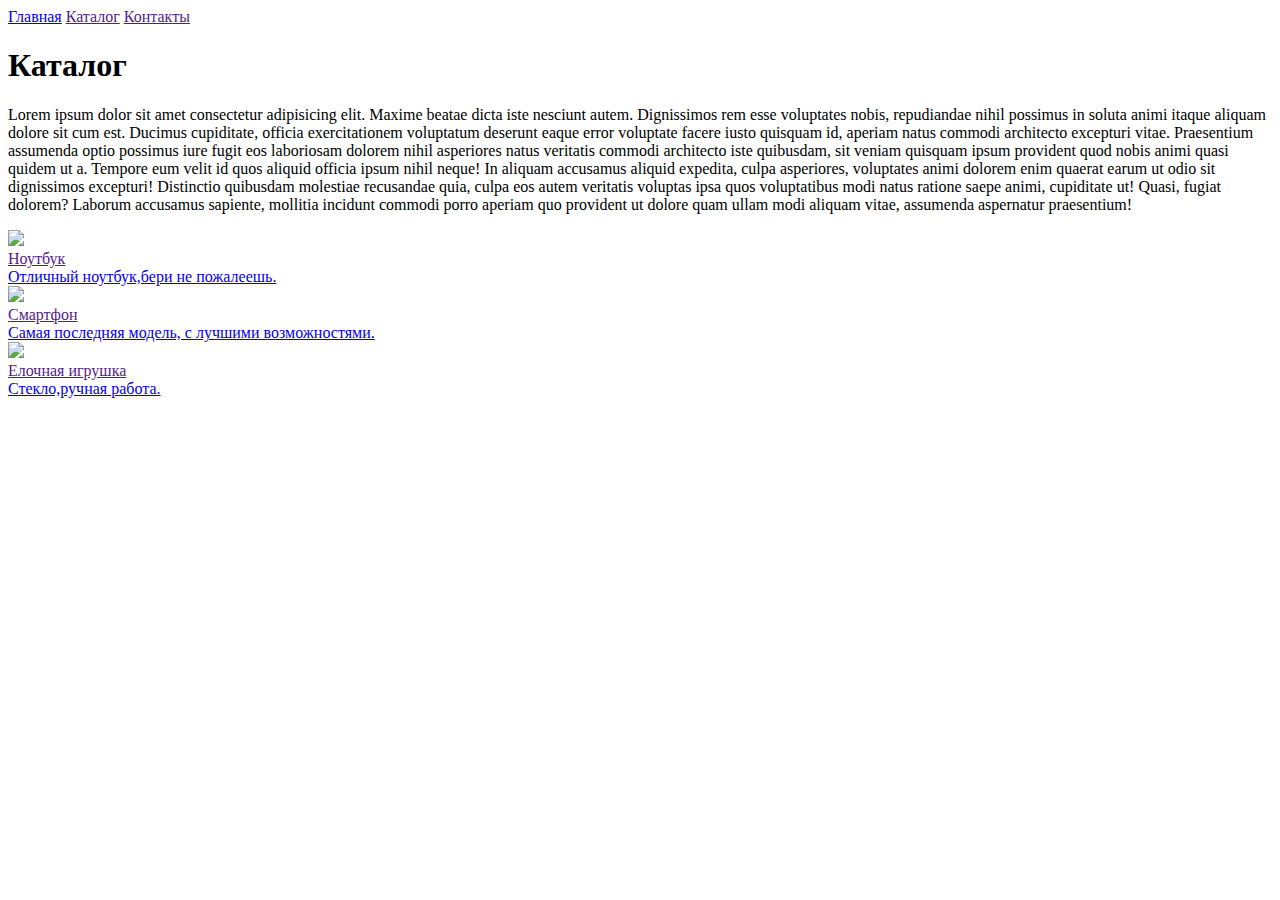
==== catalog/catalog.html @ 5401af45 "добавил решение задачи Семинар 1" ====
<!DOCTYPE html>
<html lang="en">
<head>
    <meta charset="UTF-8">
    <meta name="viewport" content="width=<<device-width>>, initial-scale=1.0">
    <title>Document</title>
</head>
<body>
    <a href="../index.html">Главная</a>
    <a href="">Каталог</a>
    <a href="">Контакты</a>
    <h1>Каталог</h1>
    <p>Lorem ipsum dolor sit amet consectetur adipisicing elit. Maxime beatae dicta iste nesciunt autem. Dignissimos rem esse voluptates nobis, repudiandae nihil possimus in soluta animi itaque aliquam dolore sit cum est. Ducimus cupiditate, officia exercitationem voluptatum deserunt eaque error voluptate facere iusto quisquam id, aperiam natus commodi architecto excepturi vitae. Praesentium assumenda optio possimus iure fugit eos laboriosam dolorem nihil asperiores natus veritatis commodi architecto iste quibusdam, sit veniam quisquam ipsum provident quod nobis animi quasi quidem ut a. Tempore eum velit id quos aliquid officia ipsum nihil neque! In aliquam accusamus aliquid expedita, culpa asperiores, voluptates animi dolorem enim quaerat earum ut odio sit dignissimos excepturi! Distinctio quibusdam molestiae recusandae quia, culpa eos autem veritatis voluptas ipsa quos voluptatibus modi natus ratione saepe animi, cupiditate ut! Quasi, fugiat dolorem? Laborum accusamus sapiente, mollitia incidunt commodi porro aperiam quo provident ut dolore quam ullam modi aliquam vitae, assumenda aspernatur praesentium!</p>

    <img width="30px" src= "./img/laptop-balancing-with-purple-background_23-2150271750.png"></img>
    <a href=""><br>Ноутбук</a>
    <a href="#"><br>Отличный ноутбук,бери не пожалеешь.</a><br>

    <img src="./img/deep-purple-3d-smartphone-screen-mockup-front-view-iphone-14-pro-max-template_90220-913.avif"></img>
    <a href=""><br>Смартфон</a>
    <a href="#"><br>Самая последняя модель, с лучшими возможностями.</a><br>

    <img src="./img/img/merry-christmas-realistic-3d-background_1361-4682.avif"></img>
    <a href=""><br>Елочная игрушка</a>
    <a href="#"><br>Стекло,ручная работа.</a>
</body>
</html>
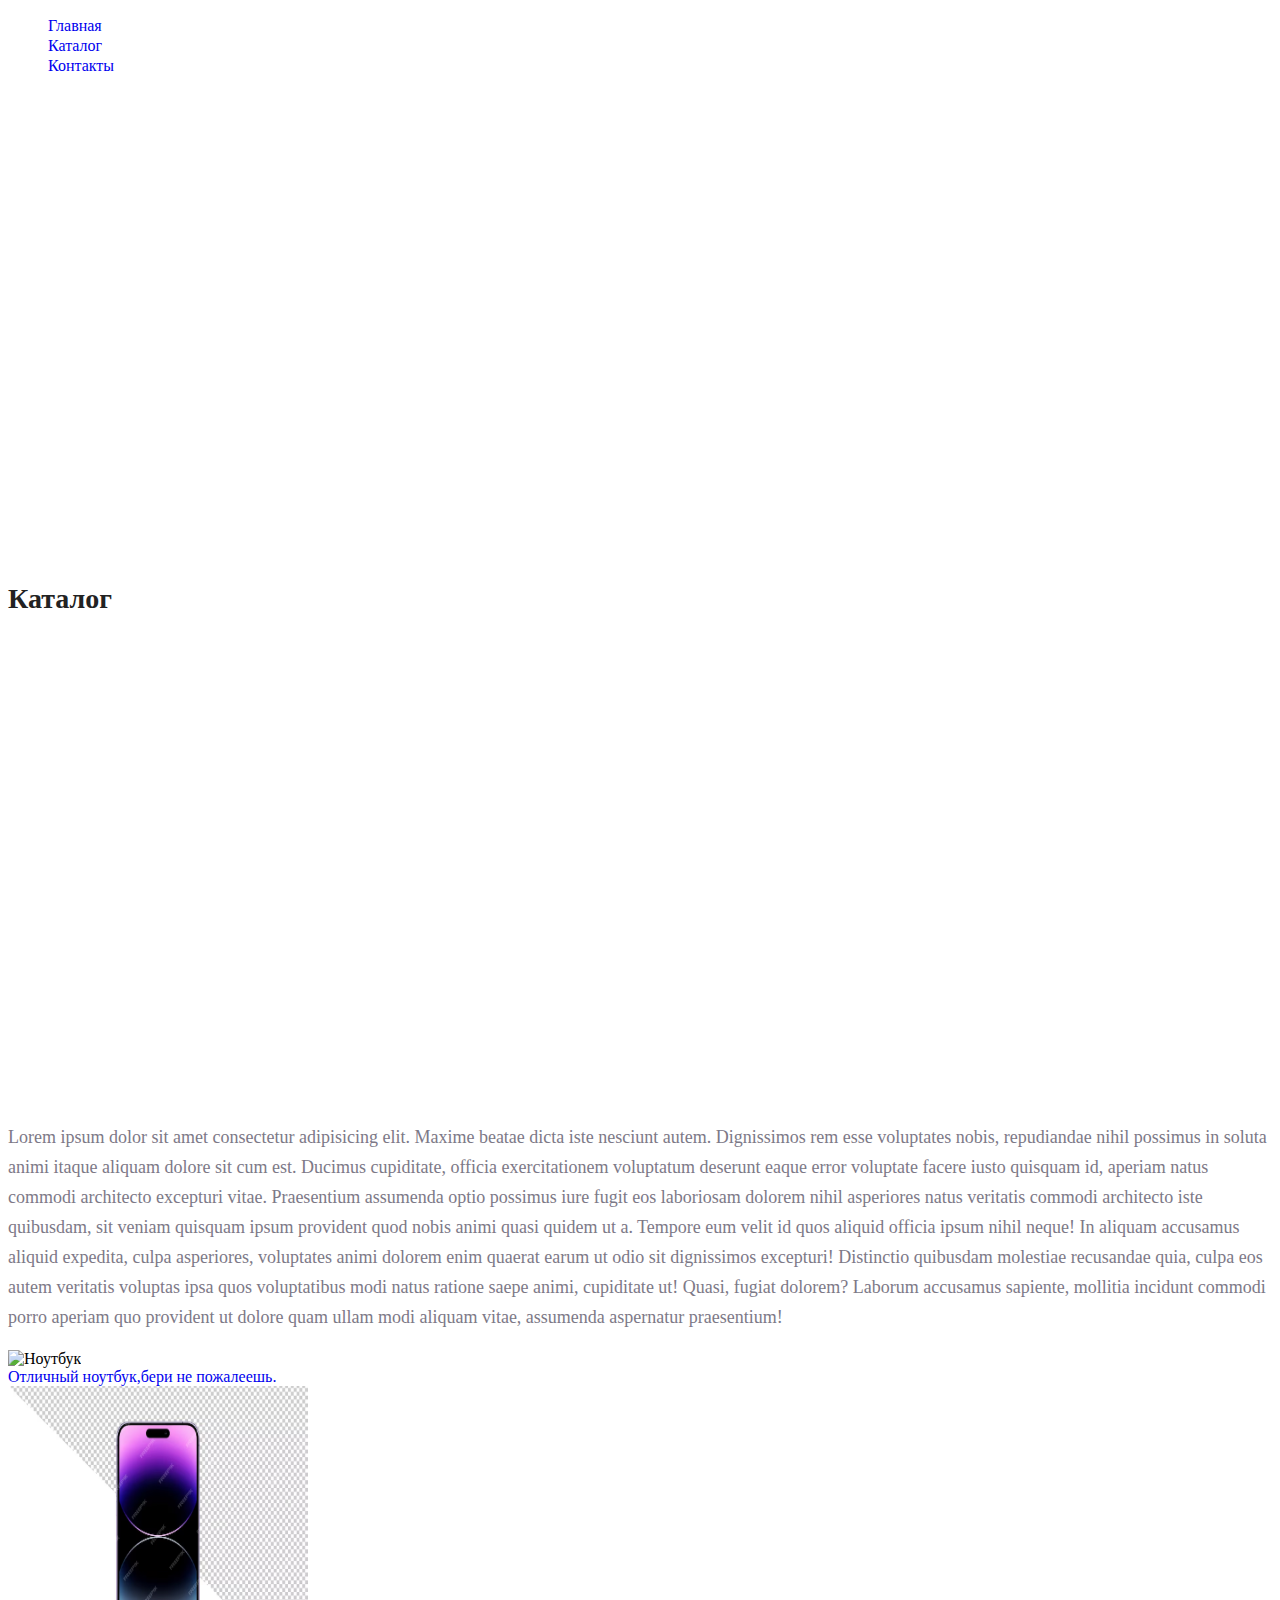
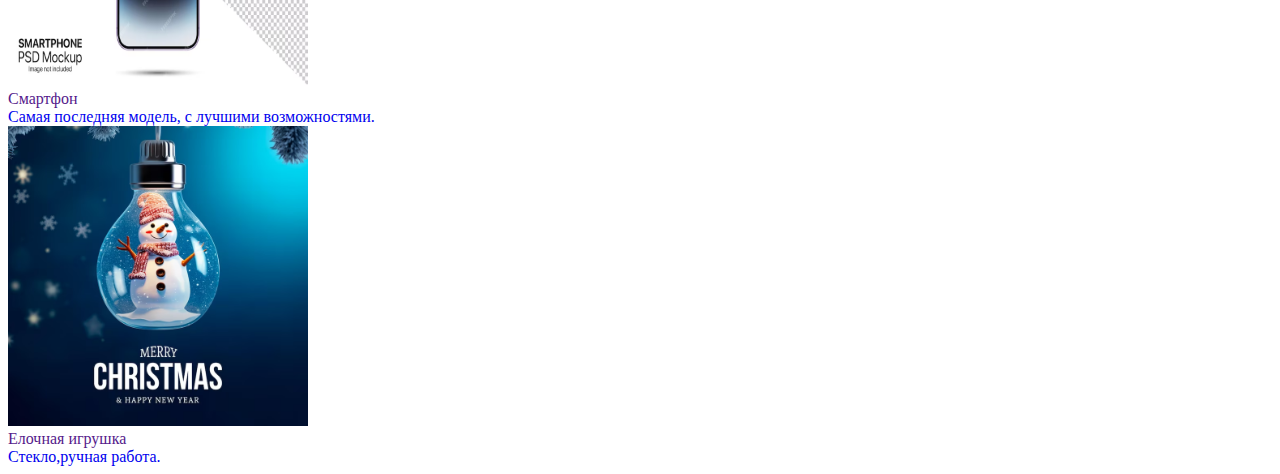
==== commit 10d09d25: "добавил задание ко второму семинару" ====
--- a/catalog/catalog.html
+++ b/catalog/catalog.html
@@ -1,26 +1,31 @@
 <!DOCTYPE html>
 <html lang="en">
 <head>
+    <link rel="stylesheet" href="../style.css">
     <meta charset="UTF-8">
     <meta name="viewport" content="width=<<device-width>>, initial-scale=1.0">
     <title>Document</title>
 </head>
 <body>
-    <a href="../index.html">Главная</a>
-    <a href="">Каталог</a>
-    <a href="">Контакты</a>
-    <h1>Каталог</h1>
-    <p>Lorem ipsum dolor sit amet consectetur adipisicing elit. Maxime beatae dicta iste nesciunt autem. Dignissimos rem esse voluptates nobis, repudiandae nihil possimus in soluta animi itaque aliquam dolore sit cum est. Ducimus cupiditate, officia exercitationem voluptatum deserunt eaque error voluptate facere iusto quisquam id, aperiam natus commodi architecto excepturi vitae. Praesentium assumenda optio possimus iure fugit eos laboriosam dolorem nihil asperiores natus veritatis commodi architecto iste quibusdam, sit veniam quisquam ipsum provident quod nobis animi quasi quidem ut a. Tempore eum velit id quos aliquid officia ipsum nihil neque! In aliquam accusamus aliquid expedita, culpa asperiores, voluptates animi dolorem enim quaerat earum ut odio sit dignissimos excepturi! Distinctio quibusdam molestiae recusandae quia, culpa eos autem veritatis voluptas ipsa quos voluptatibus modi natus ratione saepe animi, cupiditate ut! Quasi, fugiat dolorem? Laborum accusamus sapiente, mollitia incidunt commodi porro aperiam quo provident ut dolore quam ullam modi aliquam vitae, assumenda aspernatur praesentium!</p>
+    <ul class="menu">
+    <a href="../index.html">Главная</a><br>
+    <a href="#">Каталог</a><br>
+    <a href="../Contact/contact.html">Контакты</a>
+</ul>
 
-    <img width="30px" src= "./img/laptop-balancing-with-purple-background_23-2150271750.png"></img>
-    <a href=""><br>Ноутбук</a>
+    <h1 class="h1">Каталог</h1>
+    
+    <p class="paragraph">Lorem ipsum dolor sit amet consectetur adipisicing elit. Maxime beatae dicta iste nesciunt autem. Dignissimos rem esse voluptates nobis, repudiandae nihil possimus in soluta animi itaque aliquam dolore sit cum est. Ducimus cupiditate, officia exercitationem voluptatum deserunt eaque error voluptate facere iusto quisquam id, aperiam natus commodi architecto excepturi vitae. Praesentium assumenda optio possimus iure fugit eos laboriosam dolorem nihil asperiores natus veritatis commodi architecto iste quibusdam, sit veniam quisquam ipsum provident quod nobis animi quasi quidem ut a. Tempore eum velit id quos aliquid officia ipsum nihil neque! In aliquam accusamus aliquid expedita, culpa asperiores, voluptates animi dolorem enim quaerat earum ut odio sit dignissimos excepturi! Distinctio quibusdam molestiae recusandae quia, culpa eos autem veritatis voluptas ipsa quos voluptatibus modi natus ratione saepe animi, cupiditate ut! Quasi, fugiat dolorem? Laborum accusamus sapiente, mollitia incidunt commodi porro aperiam quo provident ut dolore quam ullam modi aliquam vitae, assumenda aspernatur praesentium!</p>
+
+    <img width = "300" height="300" src= "img/laptop-balancing-with-purple-background_23-2150271750.png" alt="Ноутбук"/>
+    <!-- <a href=""><br>Ноутбук</a> -->
     <a href="#"><br>Отличный ноутбук,бери не пожалеешь.</a><br>
 
-    <img src="./img/deep-purple-3d-smartphone-screen-mockup-front-view-iphone-14-pro-max-template_90220-913.avif"></img>
+    <img width = "300" height="300" src="/img/deep-purple-3d-smartphone-screen-mockup-front-view-iphone-14-pro-max-template_90220-913.avif"  />
     <a href=""><br>Смартфон</a>
     <a href="#"><br>Самая последняя модель, с лучшими возможностями.</a><br>
 
-    <img src="./img/img/merry-christmas-realistic-3d-background_1361-4682.avif"></img>
+    <a href="#"><img  width = "300" height="300" src="/img/merry-christmas-realistic-3d-background_1361-4682.avif"/></a>
     <a href=""><br>Елочная игрушка</a>
     <a href="#"><br>Стекло,ручная работа.</a>
 </body>
--- a/style.css
+++ b/style.css
@@ -0,0 +1,32 @@
+a {
+    text-decoration: none;
+}
+
+.menu {
+    color: cornflowerblue;
+    font-size: 16px;
+    line-height: 20px;
+}
+
+h1{
+    color:#222222;
+    font-size: 28px;
+    line-height: 36;
+    font-weight: bold;
+}
+
+.paragraph{
+    font-style: normal;
+    font-weight: 300;
+    font-size: 18px;
+    line-height: 30px;
+    color: #7D7987;
+}
+
+.text_h2{
+    color: coral;
+    font-style: normal;
+    font-weight: 700;
+    font-size: 36px;
+    line-height: 80px;
+}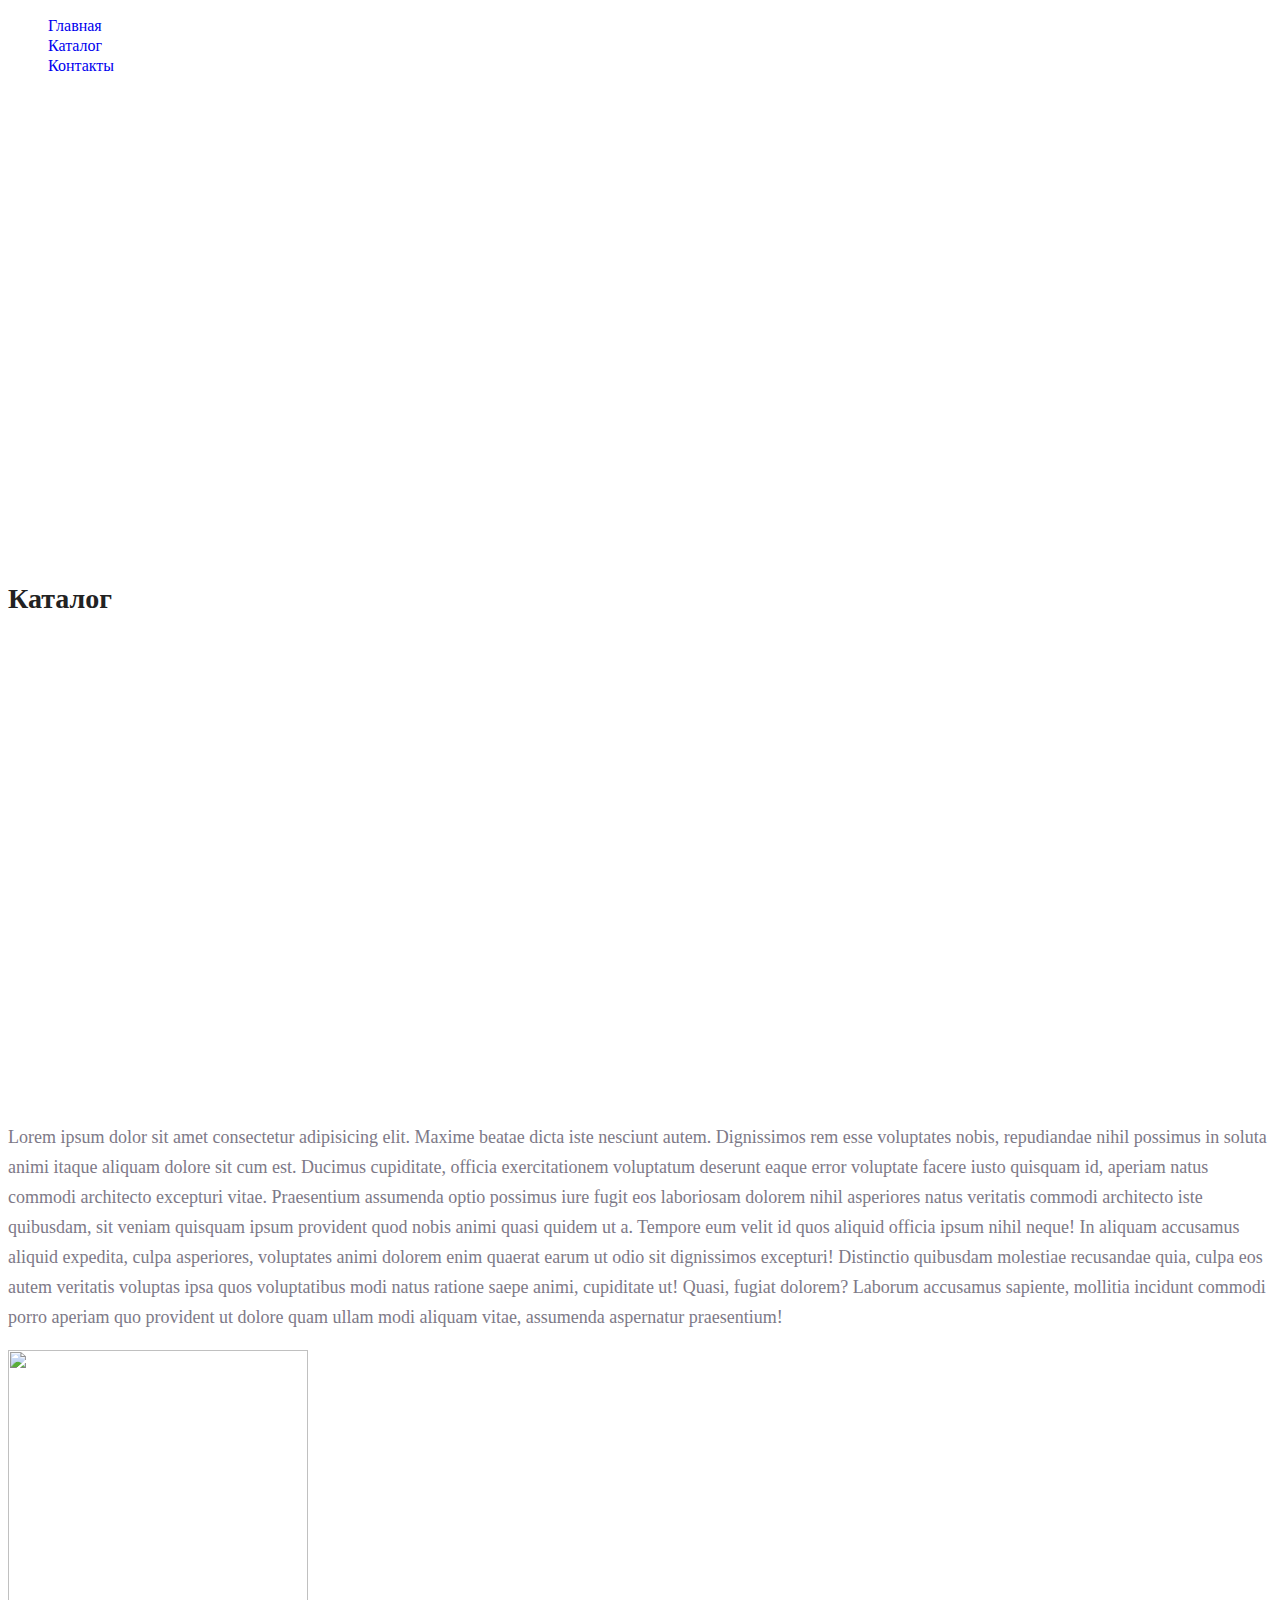
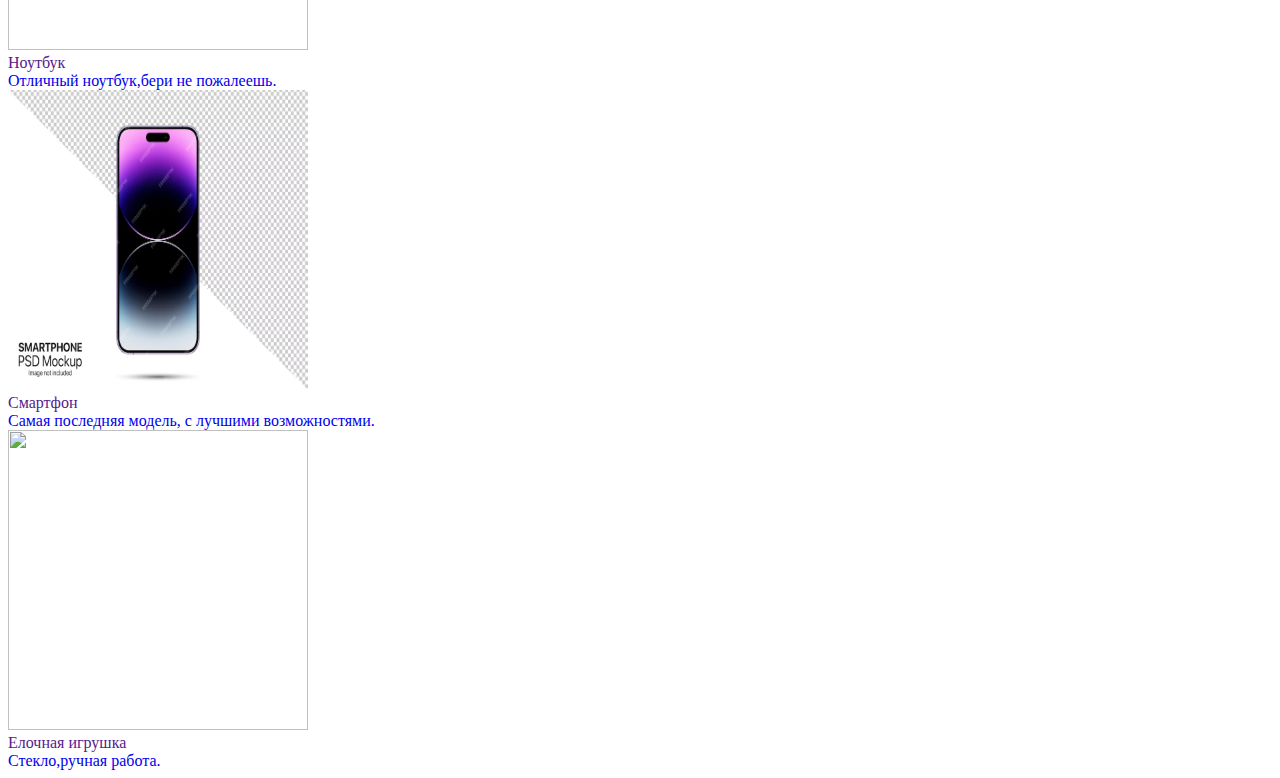
==== commit 8fb28998: "изменил задание ко второму семинару" ====
--- a/catalog/catalog.html
+++ b/catalog/catalog.html
@@ -17,15 +17,15 @@
     
     <p class="paragraph">Lorem ipsum dolor sit amet consectetur adipisicing elit. Maxime beatae dicta iste nesciunt autem. Dignissimos rem esse voluptates nobis, repudiandae nihil possimus in soluta animi itaque aliquam dolore sit cum est. Ducimus cupiditate, officia exercitationem voluptatum deserunt eaque error voluptate facere iusto quisquam id, aperiam natus commodi architecto excepturi vitae. Praesentium assumenda optio possimus iure fugit eos laboriosam dolorem nihil asperiores natus veritatis commodi architecto iste quibusdam, sit veniam quisquam ipsum provident quod nobis animi quasi quidem ut a. Tempore eum velit id quos aliquid officia ipsum nihil neque! In aliquam accusamus aliquid expedita, culpa asperiores, voluptates animi dolorem enim quaerat earum ut odio sit dignissimos excepturi! Distinctio quibusdam molestiae recusandae quia, culpa eos autem veritatis voluptas ipsa quos voluptatibus modi natus ratione saepe animi, cupiditate ut! Quasi, fugiat dolorem? Laborum accusamus sapiente, mollitia incidunt commodi porro aperiam quo provident ut dolore quam ullam modi aliquam vitae, assumenda aspernatur praesentium!</p>
 
-    <img width = "300" height="300" src= "img/laptop-balancing-with-purple-background_23-2150271750.png" alt="Ноутбук"/>
-    <!-- <a href=""><br>Ноутбук</a> -->
+    <img width = "300" height="300" src= "./img/laptop-balancing-with-purple-background_23-2150271750.png" />
+    <a href=""><br>Ноутбук</a>
     <a href="#"><br>Отличный ноутбук,бери не пожалеешь.</a><br>
 
-    <img width = "300" height="300" src="/img/deep-purple-3d-smartphone-screen-mockup-front-view-iphone-14-pro-max-template_90220-913.avif"  />
+    <img width = "300" height="300" src="../img/deep-purple-3d-smartphone-screen-mockup-front-view-iphone-14-pro-max-template_90220-913.avif"  />
     <a href=""><br>Смартфон</a>
     <a href="#"><br>Самая последняя модель, с лучшими возможностями.</a><br>
 
-    <a href="#"><img  width = "300" height="300" src="/img/merry-christmas-realistic-3d-background_1361-4682.avif"/></a>
+    <img  width = "300" height="300" src="./img/merry-christmas-realistic-3d-background_1361-4682.avif"/></a>
     <a href=""><br>Елочная игрушка</a>
     <a href="#"><br>Стекло,ручная работа.</a>
 </body>
